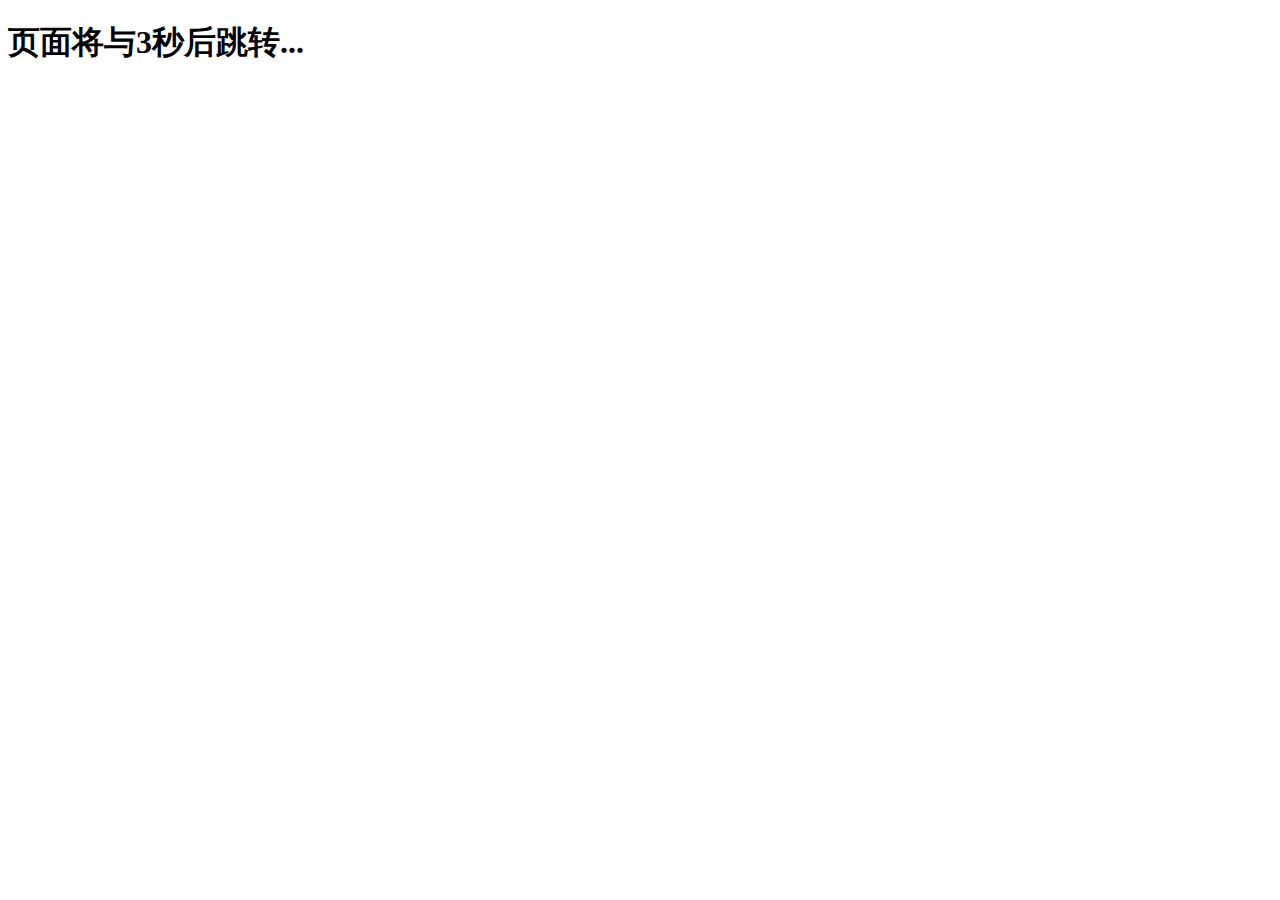
==== src/main/webapp/index.html @ d7b0b8f1 "extendable controller" ====
<!DOCTYPE html>
<html lang="en">
<head>
    <meta charset="UTF-8">
    <title>跳转中...</title>
</head>
<body>
<h1>页面将与<span id="sec">3</span>秒后跳转...</h1>
</body>
<script>
    var sec = 3;
    setInterval(function () {
        -- sec;
        if(sec == 0) {
            window.location = '/hello';
        }
        var ele = document.getElementById("sec");
        ele.innerText = sec;
    }, 1000);
</script>

</html>
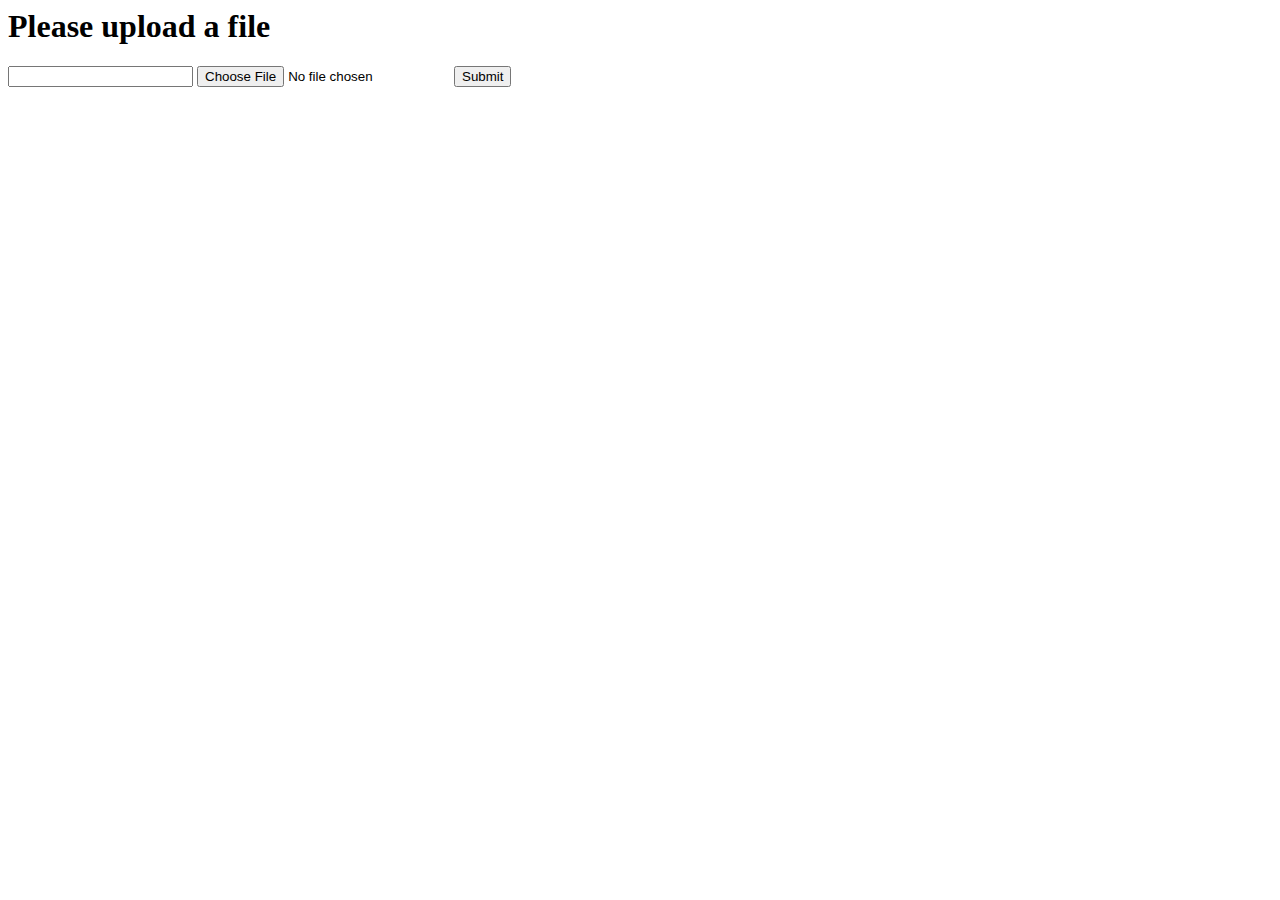
==== commit e836cf4d: "增加上传文件特性" ====
--- a/src/main/webapp/index.html
+++ b/src/main/webapp/index.html
@@ -1,22 +1,15 @@
-<!DOCTYPE html>
-<html lang="en">
+<html>
 <head>
-    <meta charset="UTF-8">
-    <title>跳转中...</title>
+    <title>Upload a file please</title>
 </head>
 <body>
-<h1>页面将与<span id="sec">3</span>秒后跳转...</h1>
+<h1>Please upload a file</h1>
+<form method="post" action="/app" enctype="multipart/form-data">
+    <input type="hidden" name="api" value="mainService.hello">
+    <input type="hidden" name="args" value="[&quot;msc&quot;,456]">
+    <input type="text" name="name"/>
+    <input type="file" name="file"/>
+    <input type="submit"/>
+</form>
 </body>
-<script>
-    var sec = 3;
-    setInterval(function () {
-        -- sec;
-        if(sec == 0) {
-            window.location = '/hello';
-        }
-        var ele = document.getElementById("sec");
-        ele.innerText = sec;
-    }, 1000);
-</script>
-
 </html>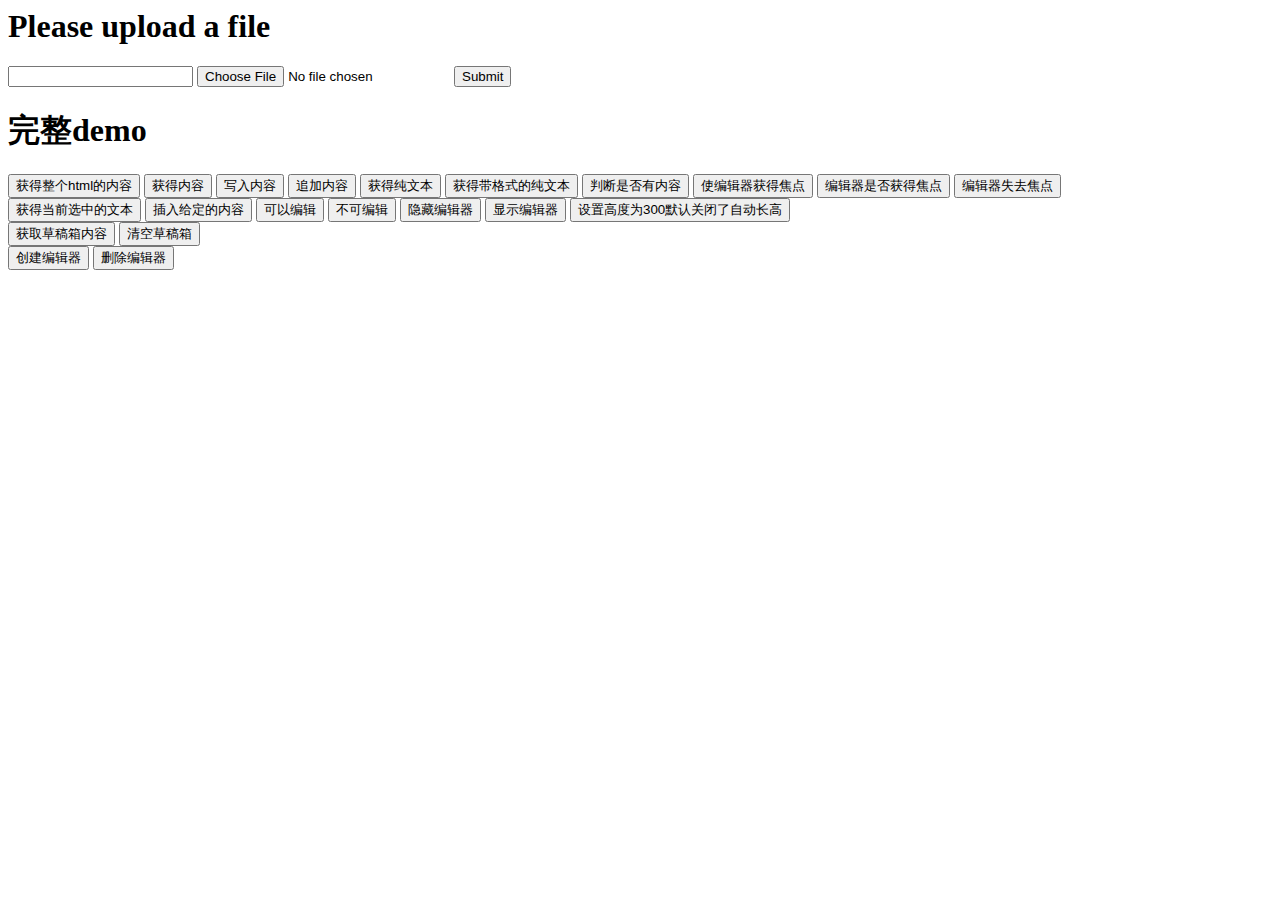
==== commit 5d42bbfb: "集成百度Ueditor" ====
--- a/src/main/webapp/index.html
+++ b/src/main/webapp/index.html
@@ -1,6 +1,18 @@
 <html>
 <head>
     <title>Upload a file please</title>
+    <meta http-equiv="Content-Type" content="text/html;charset=utf-8"/>
+    <script type="text/javascript" charset="utf-8" src="/js/ueditor/ueditor.config.js"></script>
+    <script type="text/javascript" charset="utf-8" src="/js/ueditor/ueditor.all.min.js"> </script>
+    <!--建议手动加在语言，避免在ie下有时因为加载语言失败导致编辑器加载失败-->
+    <!--这里加载的语言文件会覆盖你在配置项目里添加的语言类型，比如你在配置项目里配置的是英文，这里加载的中文，那最后就是中文-->
+    <script type="text/javascript" charset="utf-8" src="/js/ueditor/lang/zh-cn/zh-cn.js"></script>
+
+    <style type="text/css">
+        div{
+            width:100%;
+        }
+    </style>
 </head>
 <body>
 <h1>Please upload a file</h1>
@@ -11,5 +23,159 @@
     <input type="file" name="file"/>
     <input type="submit"/>
 </form>
+<div>
+    <h1>完整demo</h1>
+    <script id="editor" type="text/plain" style="width:1024px;height:500px;"></script>
+</div>
+<div id="btns">
+    <div>
+        <button onclick="getAllHtml()">获得整个html的内容</button>
+        <button onclick="getContent()">获得内容</button>
+        <button onclick="setContent()">写入内容</button>
+        <button onclick="setContent(true)">追加内容</button>
+        <button onclick="getContentTxt()">获得纯文本</button>
+        <button onclick="getPlainTxt()">获得带格式的纯文本</button>
+        <button onclick="hasContent()">判断是否有内容</button>
+        <button onclick="setFocus()">使编辑器获得焦点</button>
+        <button onmousedown="isFocus(event)">编辑器是否获得焦点</button>
+        <button onmousedown="setblur(event)" >编辑器失去焦点</button>
+
+    </div>
+    <div>
+        <button onclick="getText()">获得当前选中的文本</button>
+        <button onclick="insertHtml()">插入给定的内容</button>
+        <button id="enable" onclick="setEnabled()">可以编辑</button>
+        <button onclick="setDisabled()">不可编辑</button>
+        <button onclick=" UE.getEditor('editor').setHide()">隐藏编辑器</button>
+        <button onclick=" UE.getEditor('editor').setShow()">显示编辑器</button>
+        <button onclick=" UE.getEditor('editor').setHeight(300)">设置高度为300默认关闭了自动长高</button>
+    </div>
+
+    <div>
+        <button onclick="getLocalData()" >获取草稿箱内容</button>
+        <button onclick="clearLocalData()" >清空草稿箱</button>
+    </div>
+
+</div>
+<div>
+    <button onclick="createEditor()">
+        创建编辑器</button>
+    <button onclick="deleteEditor()">
+        删除编辑器</button>
+</div>
+
+<script type="text/javascript">
+
+    //实例化编辑器
+    //建议使用工厂方法getEditor创建和引用编辑器实例，如果在某个闭包下引用该编辑器，直接调用UE.getEditor('editor')就能拿到相关的实例
+    var ue = UE.getEditor('editor');
+
+
+    function isFocus(e){
+        alert(UE.getEditor('editor').isFocus());
+        UE.dom.domUtils.preventDefault(e)
+    }
+    function setblur(e){
+        UE.getEditor('editor').blur();
+        UE.dom.domUtils.preventDefault(e)
+    }
+    function insertHtml() {
+        var value = prompt('插入html代码', '');
+        UE.getEditor('editor').execCommand('insertHtml', value)
+    }
+    function createEditor() {
+        enableBtn();
+        UE.getEditor('editor');
+    }
+    function getAllHtml() {
+        alert(UE.getEditor('editor').getAllHtml())
+    }
+    function getContent() {
+        var arr = [];
+        arr.push("使用editor.getContent()方法可以获得编辑器的内容");
+        arr.push("内容为：");
+        arr.push(UE.getEditor('editor').getContent());
+        alert(arr.join("\n"));
+    }
+    function getPlainTxt() {
+        var arr = [];
+        arr.push("使用editor.getPlainTxt()方法可以获得编辑器的带格式的纯文本内容");
+        arr.push("内容为：");
+        arr.push(UE.getEditor('editor').getPlainTxt());
+        alert(arr.join('\n'))
+    }
+    function setContent(isAppendTo) {
+        var arr = [];
+        arr.push("使用editor.setContent('欢迎使用ueditor')方法可以设置编辑器的内容");
+        UE.getEditor('editor').setContent('欢迎使用ueditor', isAppendTo);
+        alert(arr.join("\n"));
+    }
+    function setDisabled() {
+        UE.getEditor('editor').setDisabled('fullscreen');
+        disableBtn("enable");
+    }
+
+    function setEnabled() {
+        UE.getEditor('editor').setEnabled();
+        enableBtn();
+    }
+
+    function getText() {
+        //当你点击按钮时编辑区域已经失去了焦点，如果直接用getText将不会得到内容，所以要在选回来，然后取得内容
+        var range = UE.getEditor('editor').selection.getRange();
+        range.select();
+        var txt = UE.getEditor('editor').selection.getText();
+        alert(txt)
+    }
+
+    function getContentTxt() {
+        var arr = [];
+        arr.push("使用editor.getContentTxt()方法可以获得编辑器的纯文本内容");
+        arr.push("编辑器的纯文本内容为：");
+        arr.push(UE.getEditor('editor').getContentTxt());
+        alert(arr.join("\n"));
+    }
+    function hasContent() {
+        var arr = [];
+        arr.push("使用editor.hasContents()方法判断编辑器里是否有内容");
+        arr.push("判断结果为：");
+        arr.push(UE.getEditor('editor').hasContents());
+        alert(arr.join("\n"));
+    }
+    function setFocus() {
+        UE.getEditor('editor').focus();
+    }
+    function deleteEditor() {
+        disableBtn();
+        UE.getEditor('editor').destroy();
+    }
+    function disableBtn(str) {
+        var div = document.getElementById('btns');
+        var btns = UE.dom.domUtils.getElementsByTagName(div, "button");
+        for (var i = 0, btn; btn = btns[i++];) {
+            if (btn.id == str) {
+                UE.dom.domUtils.removeAttributes(btn, ["disabled"]);
+            } else {
+                btn.setAttribute("disabled", "true");
+            }
+        }
+    }
+    function enableBtn() {
+        var div = document.getElementById('btns');
+        var btns = UE.dom.domUtils.getElementsByTagName(div, "button");
+        for (var i = 0, btn; btn = btns[i++];) {
+            UE.dom.domUtils.removeAttributes(btn, ["disabled"]);
+        }
+    }
+
+    function getLocalData () {
+        alert(UE.getEditor('editor').execCommand( "getlocaldata" ));
+    }
+
+    function clearLocalData () {
+        UE.getEditor('editor').execCommand( "clearlocaldata" );
+        alert("已清空草稿箱")
+    }
+</script>
 </body>
 </html>